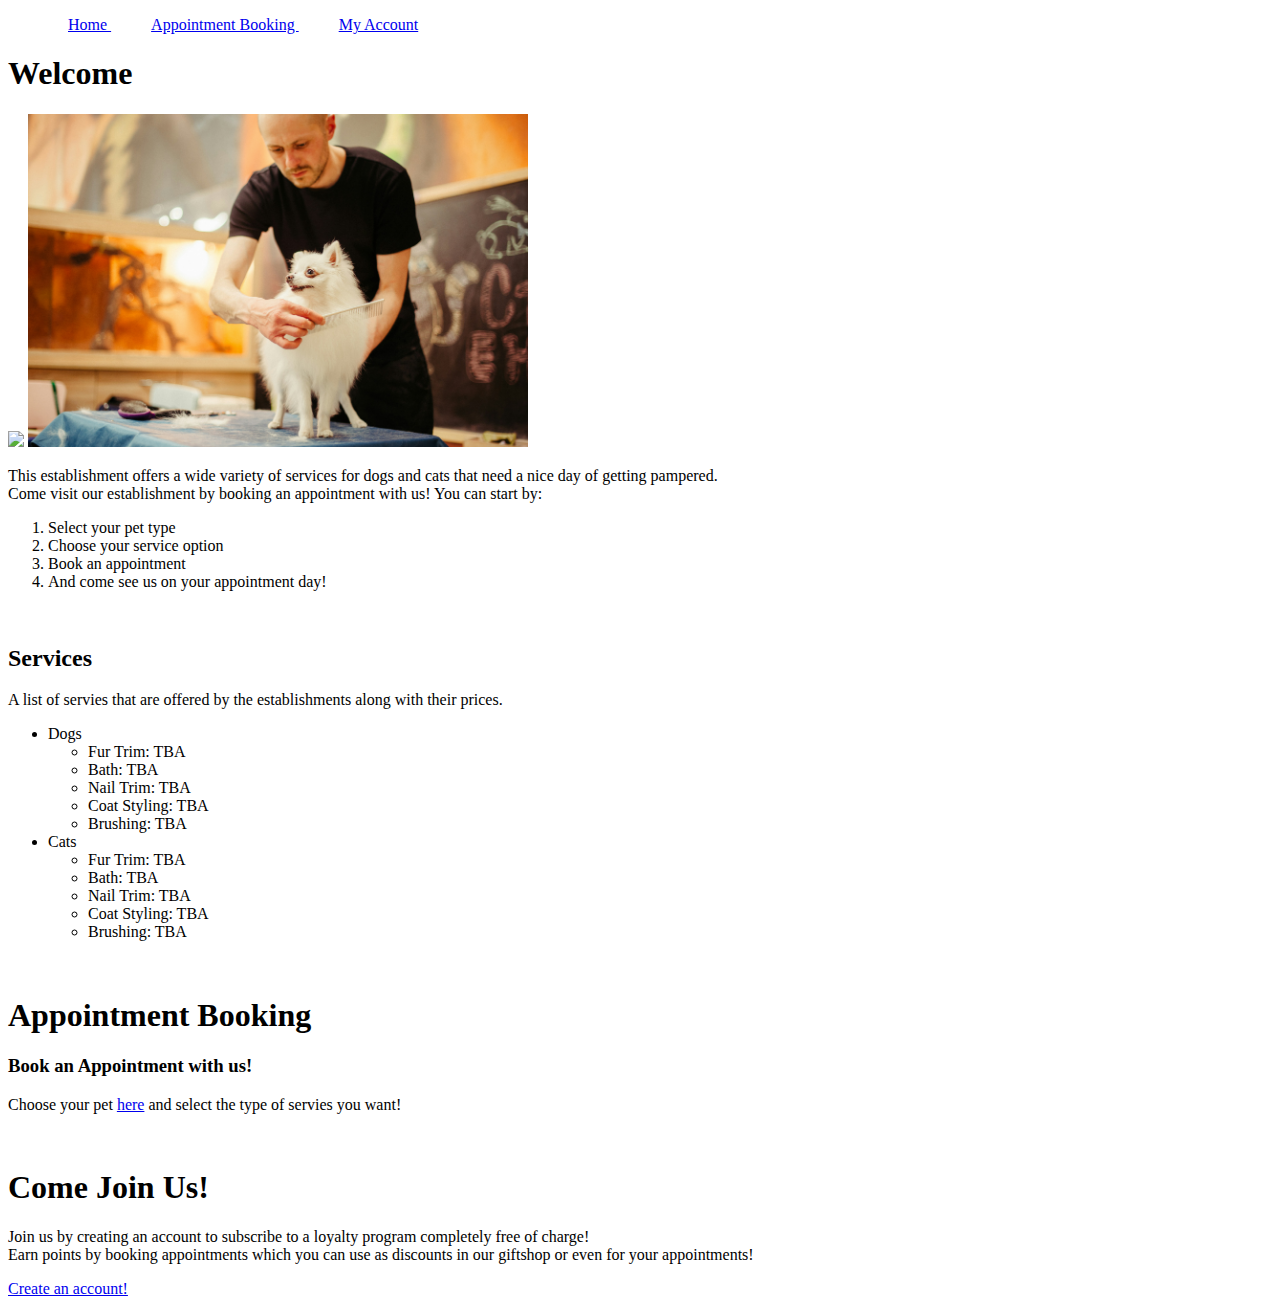
==== index.html @ f176a198 "Added styles" ====
<!DOCTYPE html>

<html>
    <head>
        <link href="styles.css" rel="stylesheet">
        <Title>
            Pet Grooming Serivce
        </Title>
    </head>
    <body>
        <div>
            <nav>
                <ul>
                    <li style="display: inline;">
                        <a href="index.html" style="margin: 20px;">
                            Home
                        </a>
                    </li>
                    <li style="display: inline;">
                        <a href="appointment.html" style="margin: 20px;">
                            Appointment Booking
                        </a>
                    </li>
                    <li style="display: inline;">
                        <a href="account.html" style="margin: 20px;">
                            My Account
                        </a>
                    </li>
                </ul>
            </nav>
        </div>
            <h1>
                Welcome
            </h1>
            <div>
                <img src="cat-fur-shaving.jpg" width="500px">
                <img src="dog-fur-brushing.jpg" width="500px">
            </div>
               <div>
                    <p>
                        This establishment offers a wide variety of services for dogs and cats that need a nice day of getting pampered. </br>
                        Come visit our establishment by booking an appointment with us! You can start by:
                    </p>
                        <ol>
                            <li> Select your pet type </li>
                            <li> Choose your service option </li>
                            <li> Book an appointment </li>
                            <li> And come see us on your appointment day! </li>
                        </ol>
                </div>
            </br>
                <h2>
                    Services
                </h2>
                    <div>
                        <p>
                            A list of servies that are offered by the establishments along with their prices.
                        </p>
                    </div>
                <ul>
                    <li> Dogs </li>
                        <ul>
                            <li> Fur Trim: TBA</li>
                            <li> Bath: TBA </li>
                            <li> Nail Trim: TBA </li>
                            <li> Coat Styling: TBA </li>
                            <li> Brushing: TBA </li>
                        </ul>
                    <li> Cats </li>
                        <ul>
                            <li> Fur Trim: TBA </li>
                            <li> Bath: TBA </li>
                            <li> Nail Trim: TBA </li>
                            <li> Coat Styling: TBA </li>
                            <li> Brushing: TBA </li>
                        </ul>
                </ul>
            </br>
        <h1>
            Appointment Booking
        </h1>
            <div>
                <h3>
                    Book an Appointment with us!
                </h3>
                    <p>
                        Choose your pet <a href="appointment.html">here</a> and select the type of servies you want!
                    </p>
            </div>
        </br>
            <h1> Come Join Us! </h1>
                <div>
                    <p>
                        Join us by creating an account to subscribe to a loyalty program completely free of charge! </br> Earn points by booking appointments which you can use as discounts in our giftshop or even for your appointments!
                    </p>
                </div>
            <a href="account.html"> Create an account! </a>
    </body>
</html>
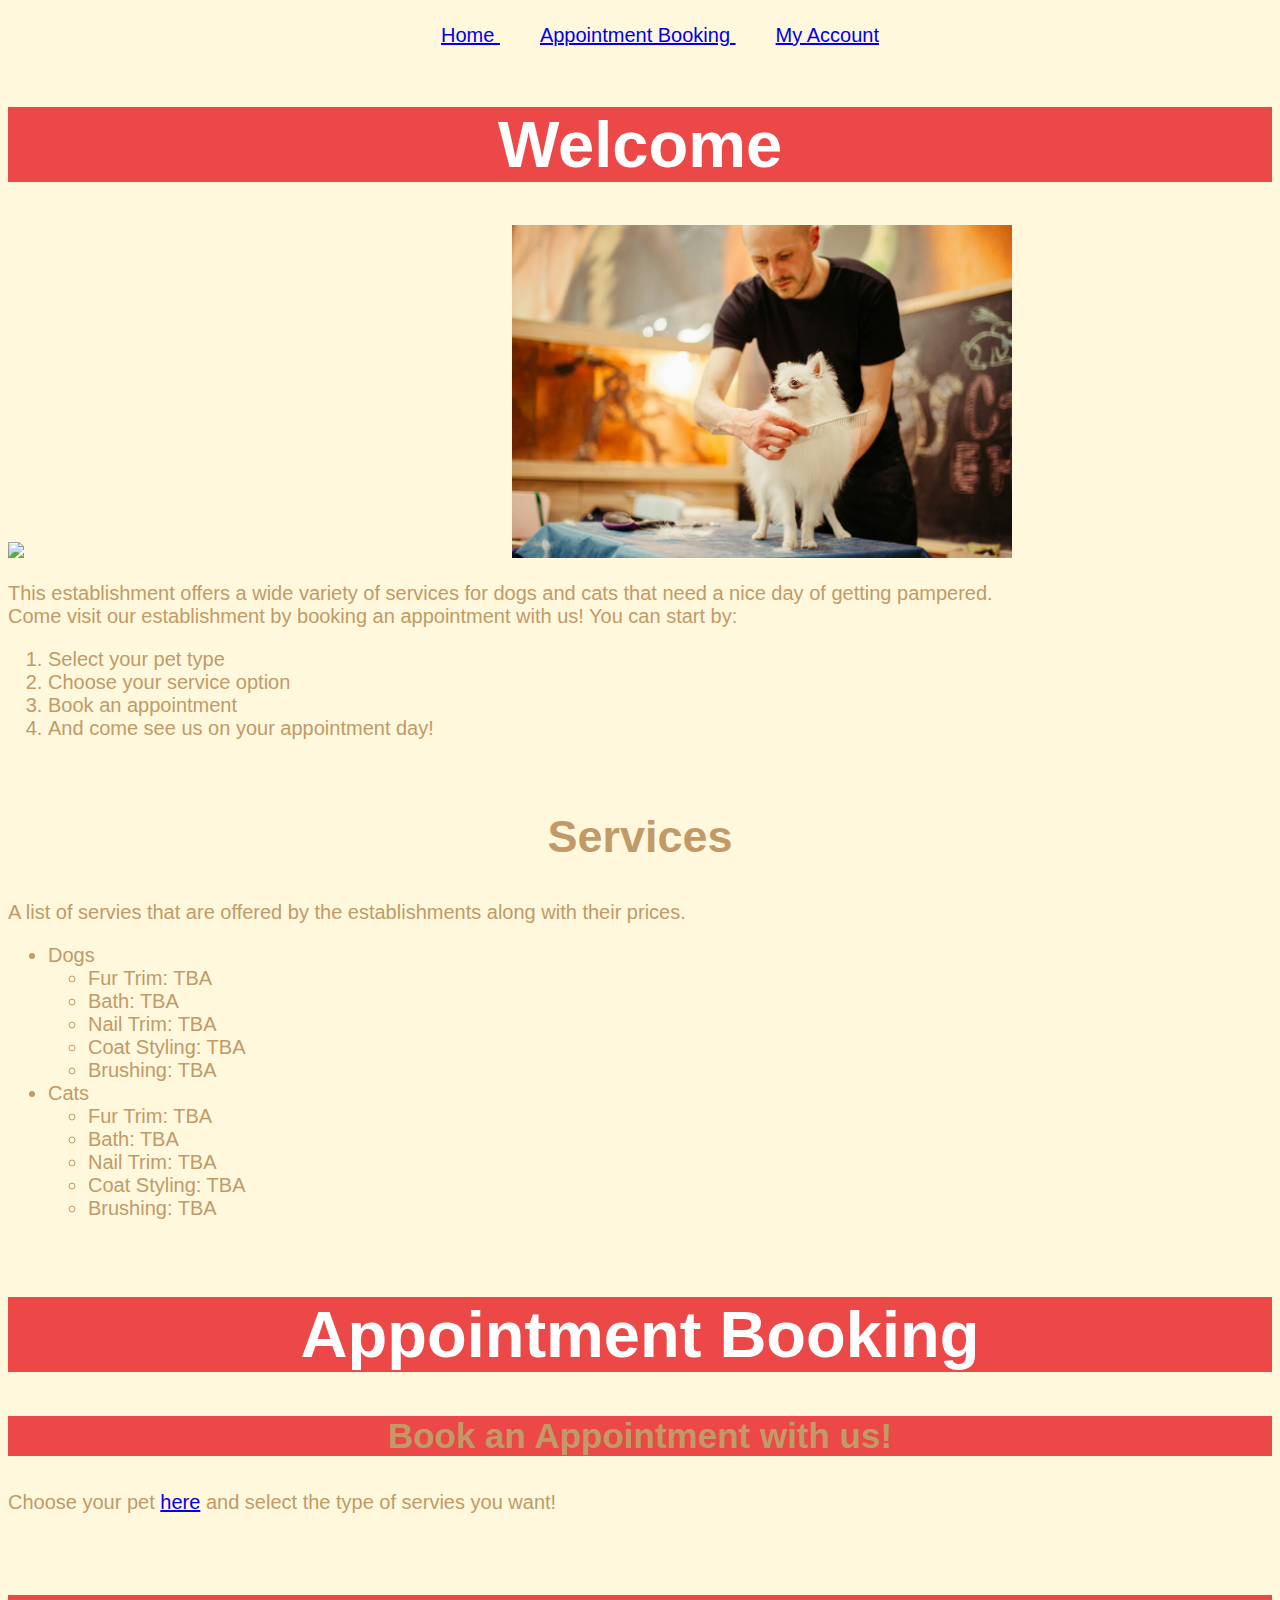
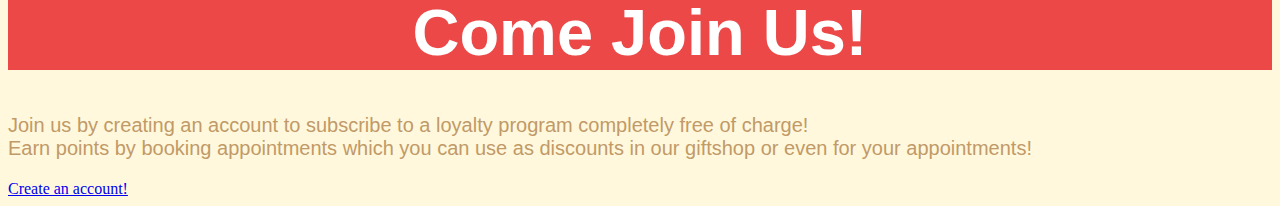
==== commit fb2e954b: "added new styles elements" ====
--- a/index.html
+++ b/index.html
@@ -9,7 +9,7 @@
     </head>
     <body>
         <div>
-            <nav>
+            <nav class="flex-container">
                 <ul>
                     <li style="display: inline;">
                         <a href="index.html" style="margin: 20px;">
@@ -33,8 +33,8 @@
                 Welcome
             </h1>
             <div>
-                <img src="cat-fur-shaving.jpg" width="500px">
-                <img src="dog-fur-brushing.jpg" width="500px">
+                <img src="cat-fur-shaving.jpg" width="500px" class="center">
+                <img src="dog-fur-brushing.jpg" width="500px" class="center">
             </div>
                <div>
                     <p>
--- a/styles.css
+++ b/styles.css
@@ -0,0 +1,60 @@
+body{
+    background-color: cornsilk;
+}
+
+.flex-container{
+    display: flex;
+    flex-direction: row;
+    flex-wrap: nowrap;
+    justify-content: space-evenly;
+
+}
+
+h1{
+    font-family: 'Segoe UI', Tahoma, Geneva, Verdana, sans-serif;
+    font-size: 65px;
+    color: white;
+    text-align: center;
+    background-color: rgb(236, 72, 72);
+}
+
+h2{
+    font-family: 'Segoe UI', Tahoma, Geneva, Verdana, sans-serif;
+    font-size: 45px;
+    color: rgb(193, 154, 104);
+    text-align: center;
+}
+
+h3{
+    font-family: 'Segoe UI', Tahoma, Geneva, Verdana, sans-serif;
+    font-size: 35px;
+    color: rgb(193, 154, 104);
+    text-align: center;
+    background-color: rgb(236, 72, 72);
+}
+
+image{
+    align-items: center;
+    max-width: 500px;
+    min-width: auto;
+}
+
+p{
+    font-family: 'Segoe UI', Tahoma, Geneva, Verdana, sans-serif;
+    font-size: 20px;
+    color: rgb(193, 154, 104);
+    text-align: left;
+}
+
+li{
+    font-family: 'Segoe UI', Tahoma, Geneva, Verdana, sans-serif;
+    font-size: 20px;
+    color: rgb(193, 154, 104);
+    text-align: left;
+}
+
+.center{
+    display: inline-block;
+    margin-left: auto;
+    margin-right: auto;
+}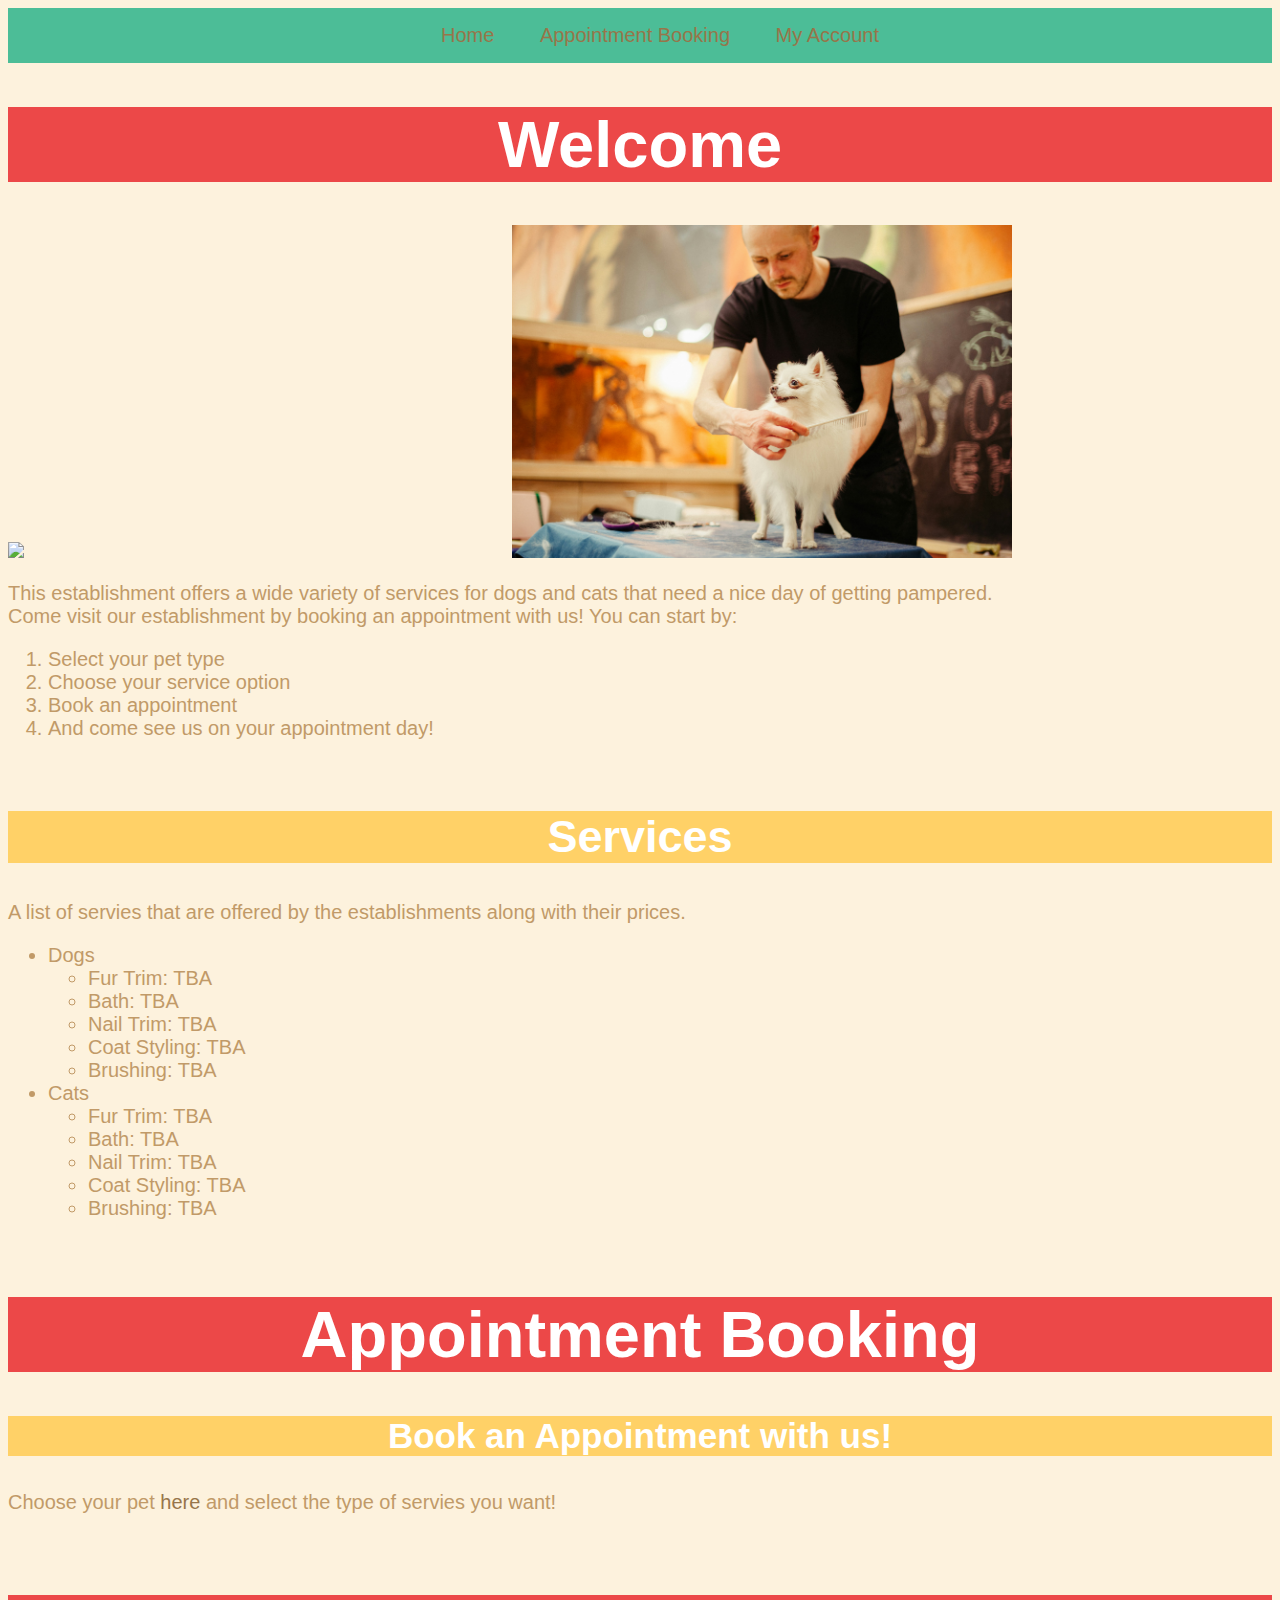
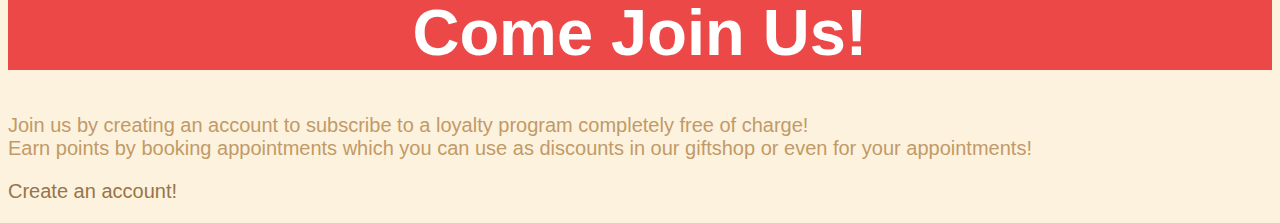
==== commit fb616929: "updates styles.css and index.html" ====
--- a/index.html
+++ b/index.html
@@ -12,17 +12,17 @@
             <nav class="flex-container">
                 <ul>
                     <li style="display: inline;">
-                        <a href="index.html" style="margin: 20px;">
+                        <a href="index.html" class="nostyle" style="margin: 20px;">
                             Home
                         </a>
                     </li>
                     <li style="display: inline;">
-                        <a href="appointment.html" style="margin: 20px;">
+                        <a href="appointment.html" class="nostyle" style="margin: 20px;">
                             Appointment Booking
                         </a>
                     </li>
                     <li style="display: inline;">
-                        <a href="account.html" style="margin: 20px;">
+                        <a href="account.html" class="nostyle" style="margin: 20px;">
                             My Account
                         </a>
                     </li>
@@ -94,6 +94,8 @@
                         Join us by creating an account to subscribe to a loyalty program completely free of charge! </br> Earn points by booking appointments which you can use as discounts in our giftshop or even for your appointments!
                     </p>
                 </div>
-            <a href="account.html"> Create an account! </a>
+            <p>
+                <a href="account.html" class="center"> Create an account! </a>
+            </p>
     </body>
 </html>--- a/styles.css
+++ b/styles.css
@@ -1,5 +1,5 @@
 body{
-    background-color: cornsilk;
+    background-color: rgb(253, 242, 221);
 }
 
 .flex-container{
@@ -7,7 +7,9 @@
     flex-direction: row;
     flex-wrap: nowrap;
     justify-content: space-evenly;
-
+    background-color: rgb(76, 189, 151);
+    color: white;
+    
 }
 
 h1{
@@ -21,16 +23,17 @@
 h2{
     font-family: 'Segoe UI', Tahoma, Geneva, Verdana, sans-serif;
     font-size: 45px;
-    color: rgb(193, 154, 104);
+    color: white;
     text-align: center;
+    background-color: rgb(255, 209, 103);
 }
 
 h3{
     font-family: 'Segoe UI', Tahoma, Geneva, Verdana, sans-serif;
     font-size: 35px;
-    color: rgb(193, 154, 104);
+    color: white;
     text-align: center;
-    background-color: rgb(236, 72, 72);
+    background-color: rgb(255, 209, 103);
 }
 
 image{
@@ -57,4 +60,24 @@
     display: inline-block;
     margin-left: auto;
     margin-right: auto;
+}
+
+.nostyle{
+    color: white;
+    text-decoration: none;
+}
+
+a:link{
+    color: rgb(151, 117, 74);
+    text-decoration: none;
+}
+
+a:visited{
+    color: rgb(151, 117, 74);
+    text-decoration: none;
+}
+
+a:hover{
+    color: rgb(151, 117, 74);
+    text-decoration: none;
 }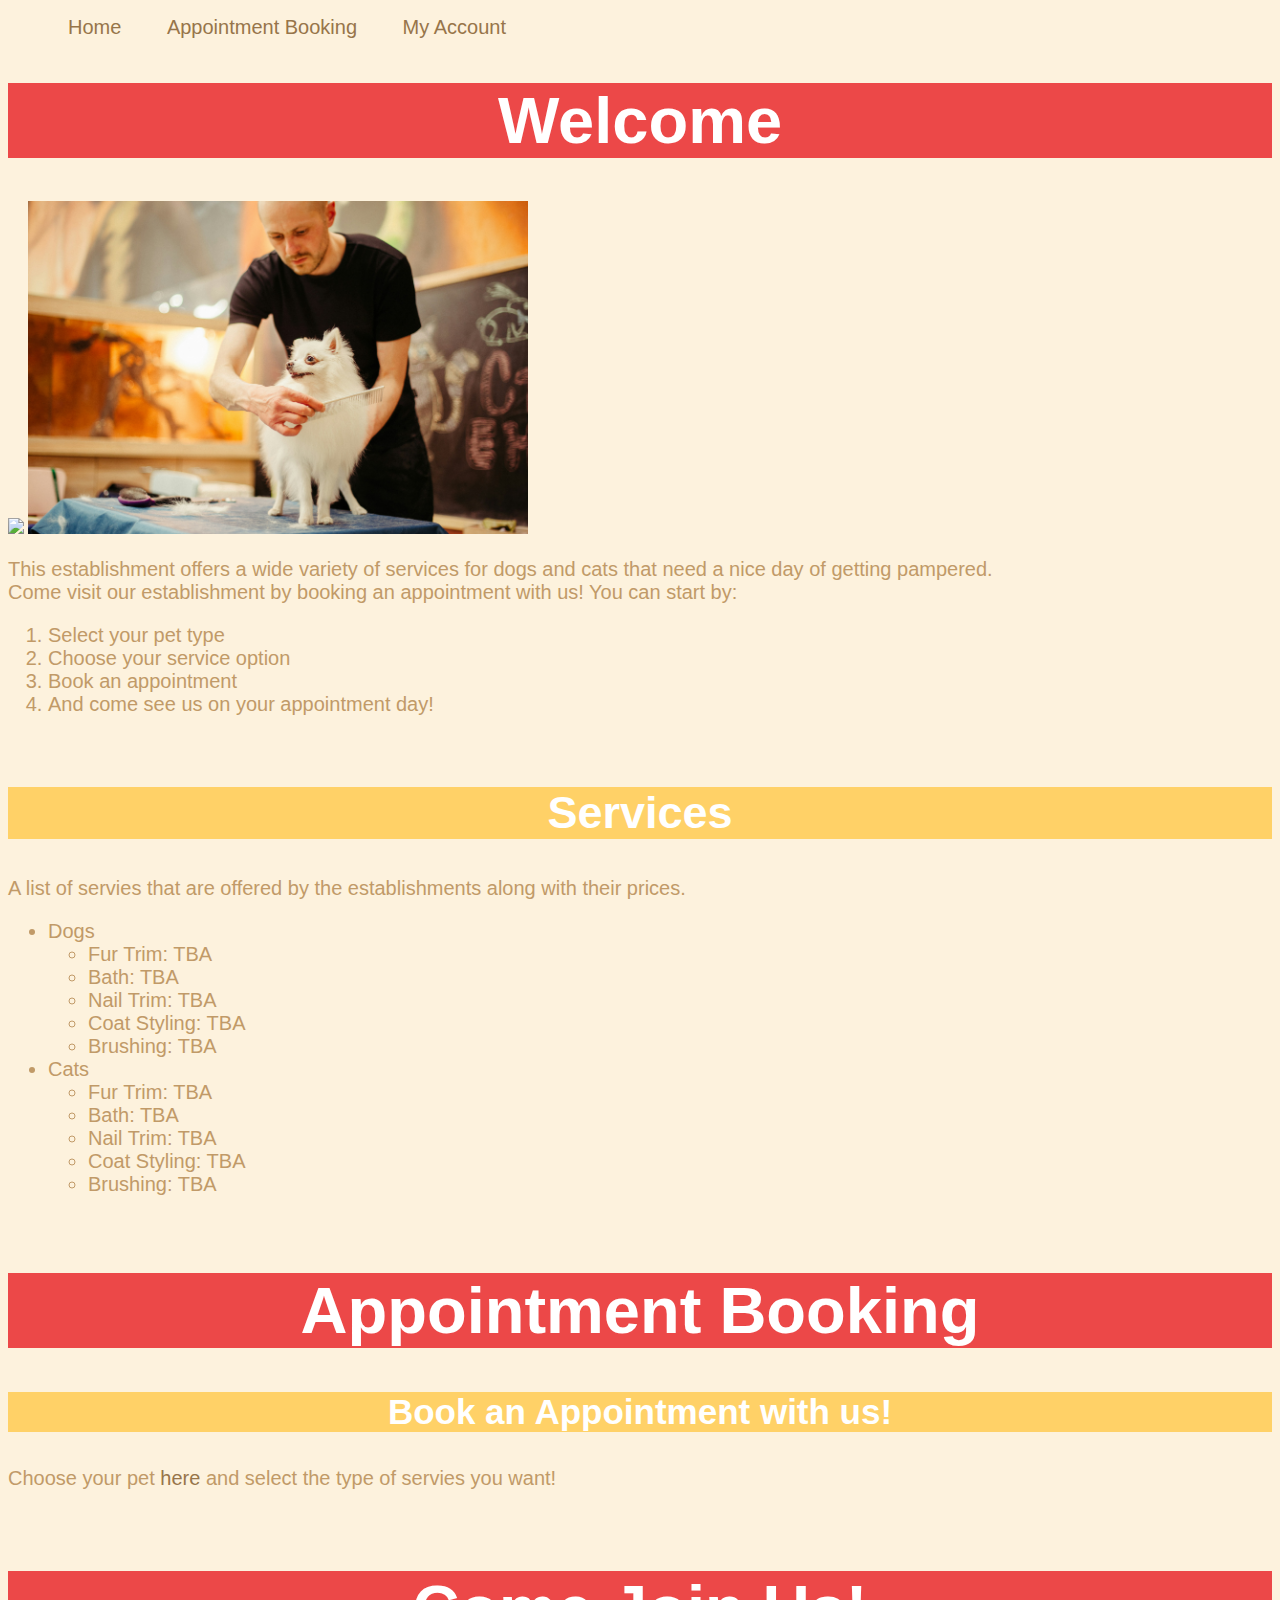
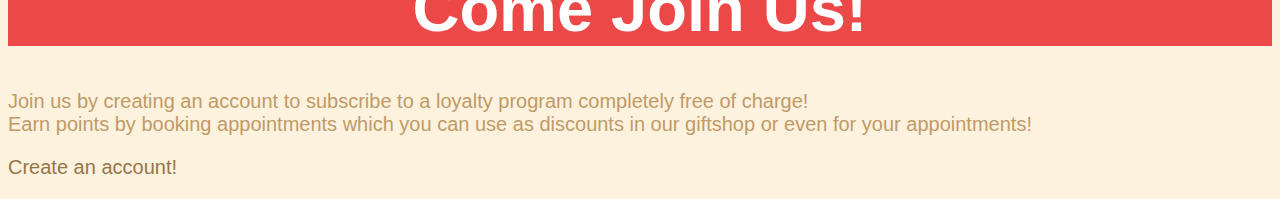
==== commit 11579d5f: "updates styles.css" ====
--- a/index.html
+++ b/index.html
@@ -9,20 +9,20 @@
     </head>
     <body>
         <div>
-            <nav class="flex-container">
+            <nav class="flex-container; no-style">
                 <ul>
                     <li style="display: inline;">
-                        <a href="index.html" class="nostyle" style="margin: 20px;">
+                        <a href="index.html" style="margin: 20px;">
                             Home
                         </a>
                     </li>
                     <li style="display: inline;">
-                        <a href="appointment.html" class="nostyle" style="margin: 20px;">
+                        <a href="appointment.html" style="margin: 20px;">
                             Appointment Booking
                         </a>
                     </li>
                     <li style="display: inline;">
-                        <a href="account.html" class="nostyle" style="margin: 20px;">
+                        <a href="account.html" style="margin: 20px;">
                             My Account
                         </a>
                     </li>
--- a/styles.css
+++ b/styles.css
@@ -1,5 +1,10 @@
 body{
     background-color: rgb(253, 242, 221);
+}
+
+a:not(.no-style){
+    color: white;
+    text-decoration: none;
 }
 
 .flex-container{
@@ -9,7 +14,6 @@
     justify-content: space-evenly;
     background-color: rgb(76, 189, 151);
     color: white;
-    
 }
 
 h1{
@@ -37,7 +41,6 @@
 }
 
 image{
-    align-items: center;
     max-width: 500px;
     min-width: auto;
 }
@@ -57,14 +60,8 @@
 }
 
 .center{
-    display: inline-block;
     margin-left: auto;
     margin-right: auto;
-}
-
-.nostyle{
-    color: white;
-    text-decoration: none;
 }
 
 a:link{
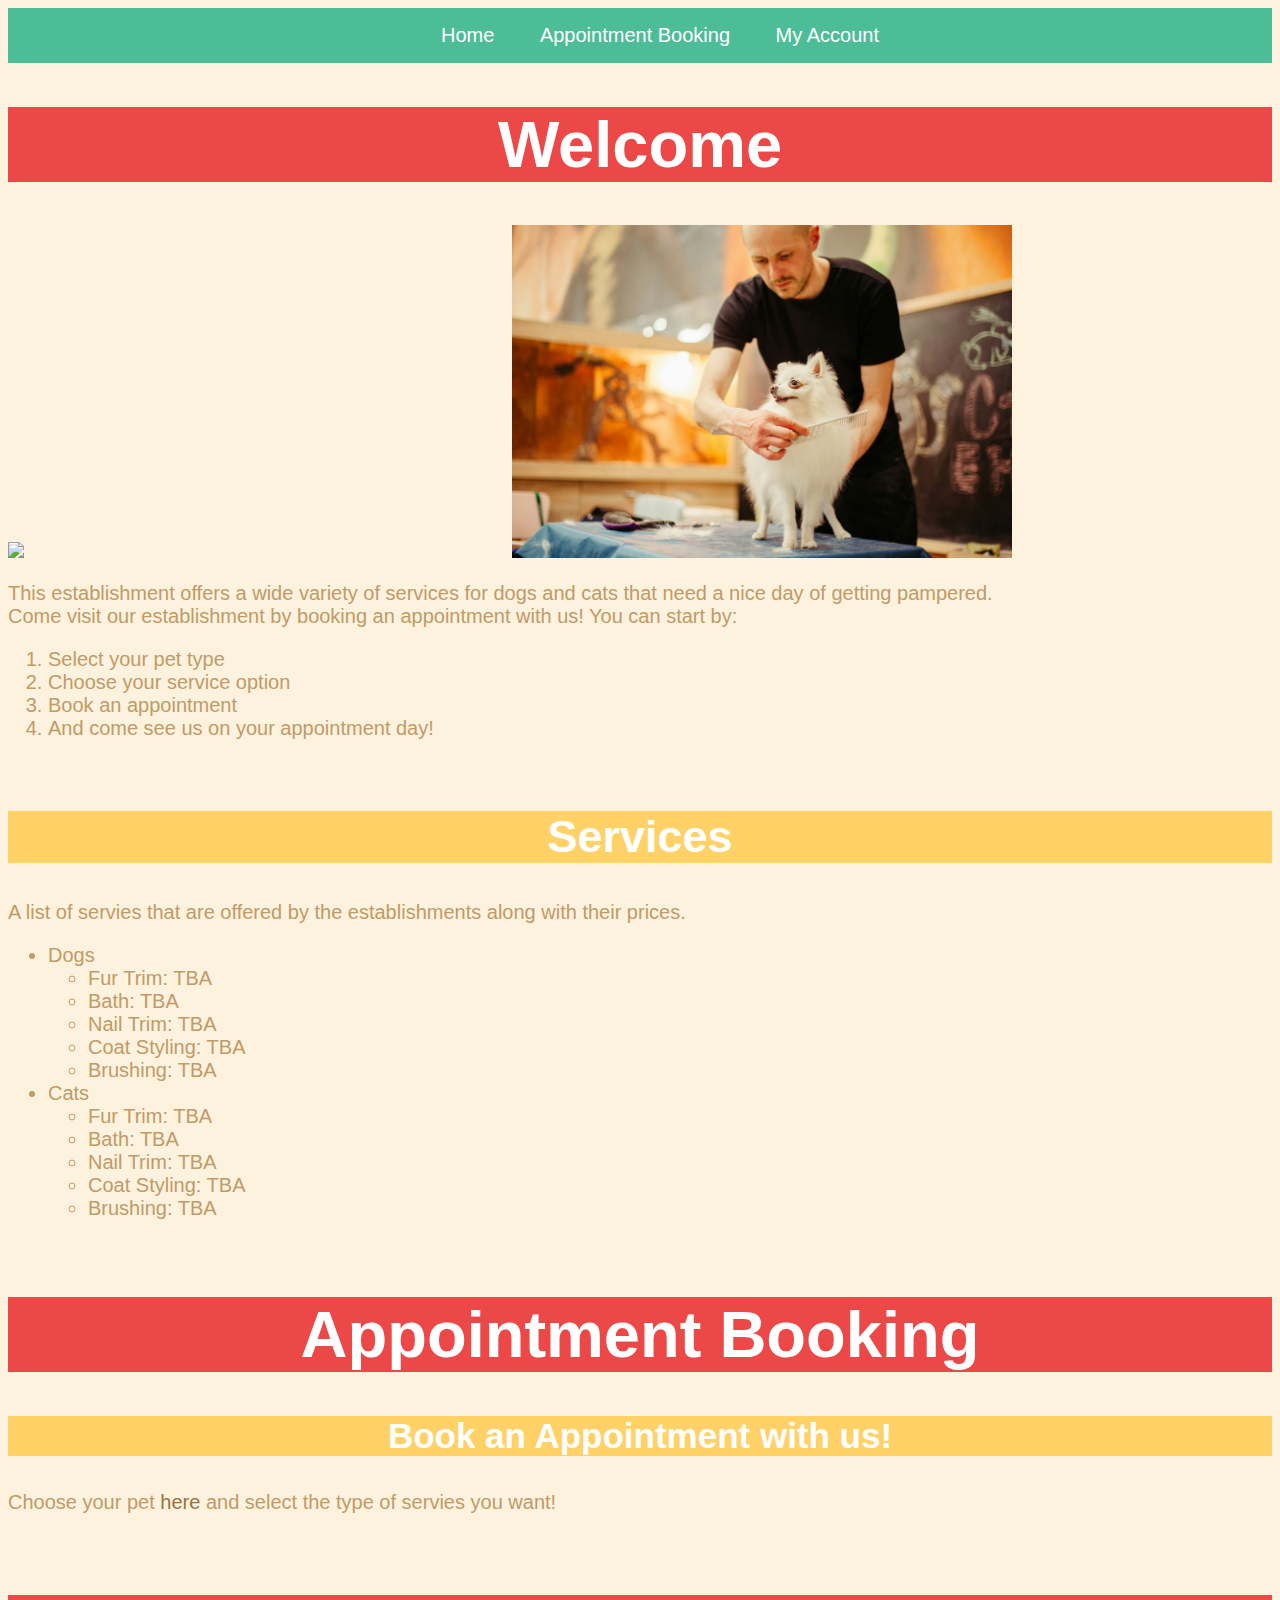
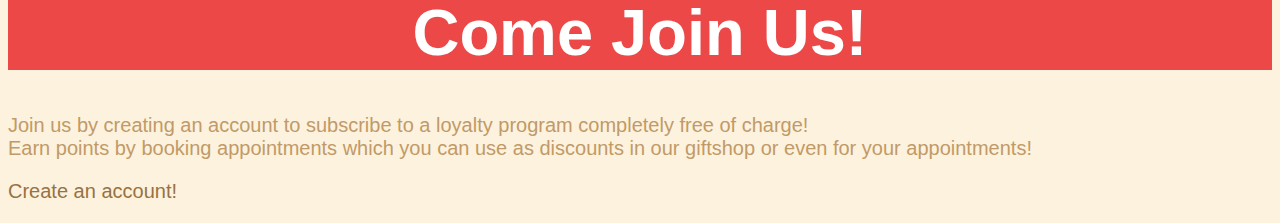
==== commit de502fb7: "updated styles.css" ====
--- a/index.html
+++ b/index.html
@@ -9,7 +9,7 @@
     </head>
     <body>
         <div>
-            <nav class="flex-container; no-style">
+            <nav class="flex-container">
                 <ul>
                     <li style="display: inline;">
                         <a href="index.html" style="margin: 20px;">
@@ -84,7 +84,7 @@
                     Book an Appointment with us!
                 </h3>
                     <p>
-                        Choose your pet <a href="appointment.html">here</a> and select the type of servies you want!
+                        Choose your pet <a href="appointment.html" class="text-link">here</a> and select the type of servies you want!
                     </p>
             </div>
         </br>
@@ -95,7 +95,7 @@
                     </p>
                 </div>
             <p>
-                <a href="account.html" class="center"> Create an account! </a>
+                <a href="account.html" class="text-link"> Create an account! </a>
             </p>
     </body>
 </html>--- a/styles.css
+++ b/styles.css
@@ -1,10 +1,5 @@
 body{
     background-color: rgb(253, 242, 221);
-}
-
-a:not(.no-style){
-    color: white;
-    text-decoration: none;
 }
 
 .flex-container{
@@ -14,6 +9,11 @@
     justify-content: space-evenly;
     background-color: rgb(76, 189, 151);
     color: white;
+}
+
+.text-link{
+    color: rgb(151, 114, 67);
+    text-decoration: none;
 }
 
 h1{
@@ -45,6 +45,12 @@
     min-width: auto;
 }
 
+.center{
+    display: inline-block;
+    margin-left: auto;
+    margin-right: auto;
+}
+
 p{
     font-family: 'Segoe UI', Tahoma, Geneva, Verdana, sans-serif;
     font-size: 20px;
@@ -59,22 +65,14 @@
     text-align: left;
 }
 
-.center{
-    margin-left: auto;
-    margin-right: auto;
+table{
+    font-family: 'Segoe UI', Tahoma, Geneva, Verdana, sans-serif;
+    font-size: 20px;
+    color: rgb(193, 154, 104);
+    text-align: left;
 }
 
-a:link{
-    color: rgb(151, 117, 74);
-    text-decoration: none;
-}
-
-a:visited{
-    color: rgb(151, 117, 74);
-    text-decoration: none;
-}
-
-a:hover{
-    color: rgb(151, 117, 74);
+a{
+    color: white;
     text-decoration: none;
 }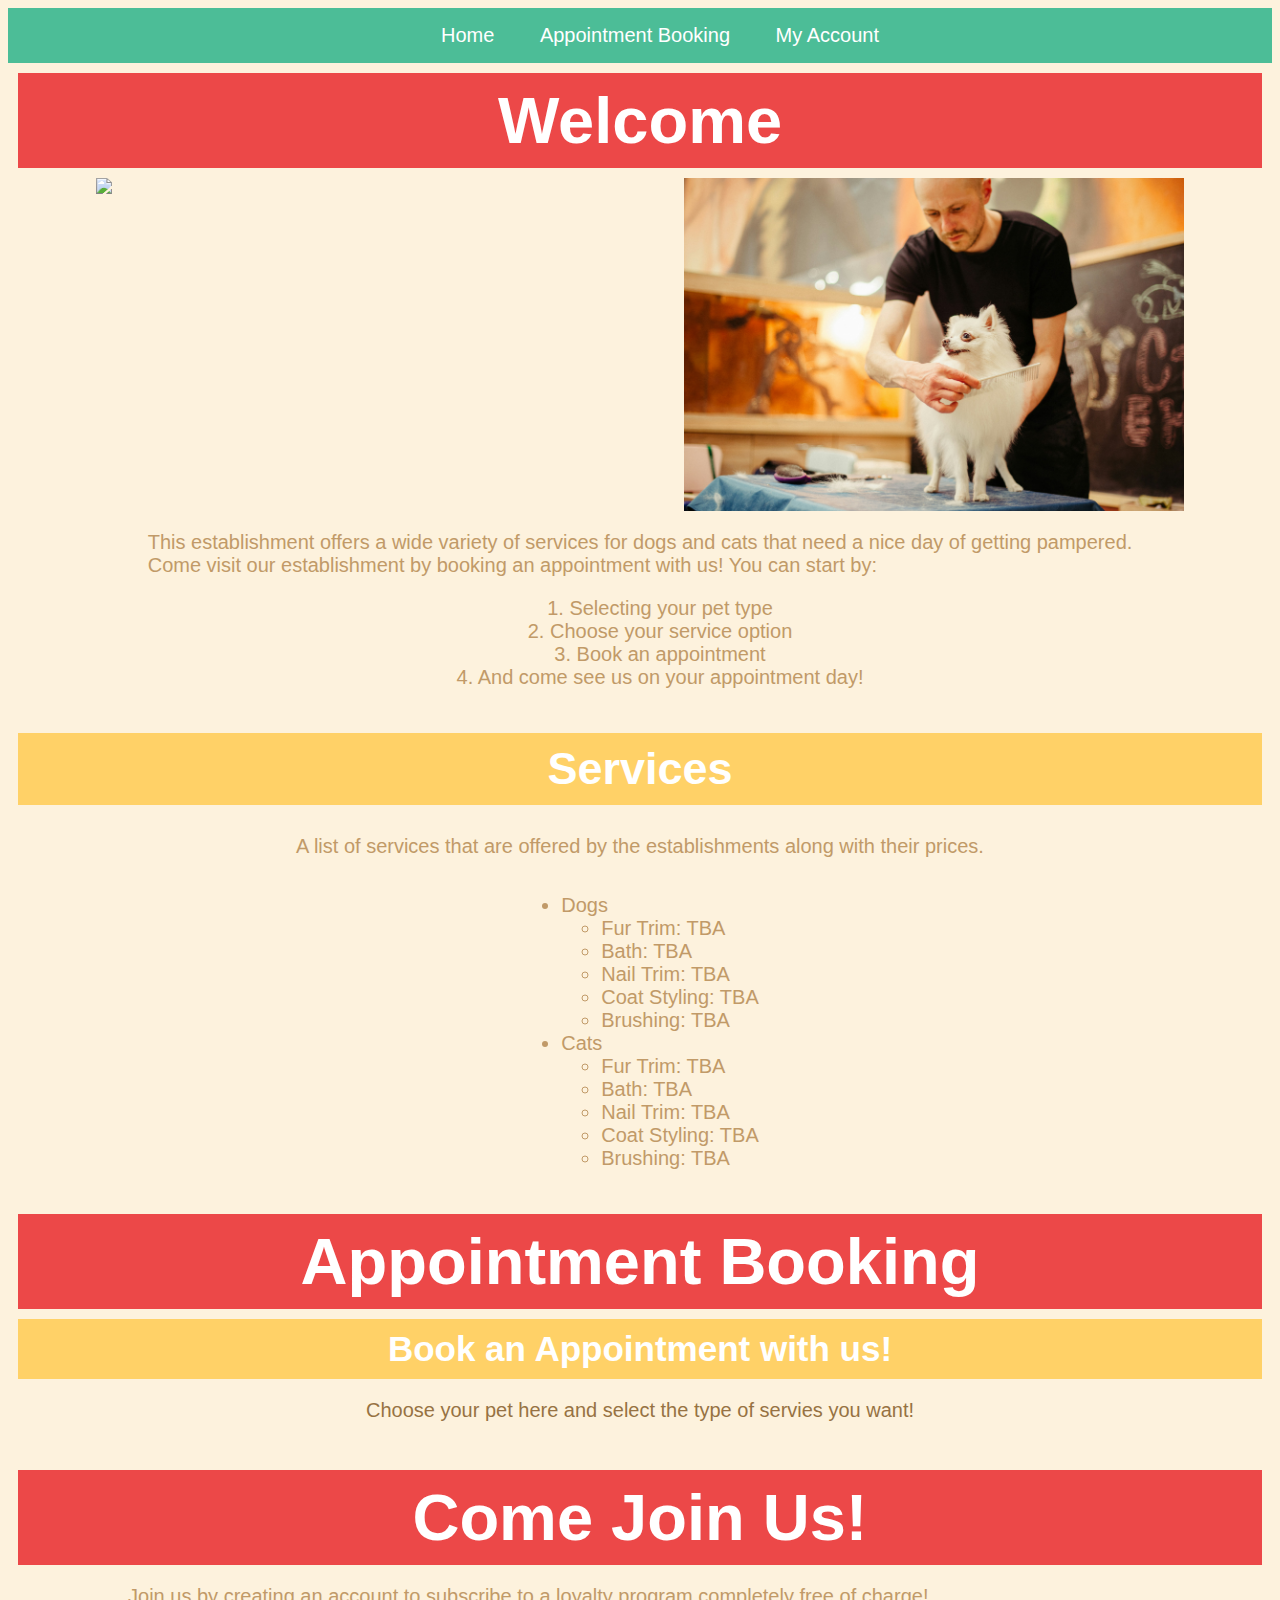
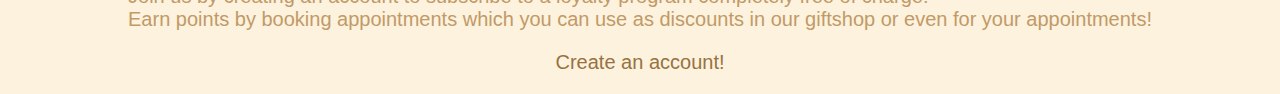
==== commit 7dcbf589: "add changes to all html and css" ====
--- a/index.html
+++ b/index.html
@@ -32,49 +32,55 @@
             <h1>
                 Welcome
             </h1>
-            <div>
-                <img src="cat-fur-shaving.jpg" width="500px" class="center">
-                <img src="dog-fur-brushing.jpg" width="500px" class="center">
+            <div class="center">
+                <img src="cat-fur-shaving.jpg" width="500px">
+                <img src="dog-fur-brushing.jpg" width="500px">
             </div>
-               <div>
-                    <p>
+               <div >
+                    <p class="center">
                         This establishment offers a wide variety of services for dogs and cats that need a nice day of getting pampered. </br>
                         Come visit our establishment by booking an appointment with us! You can start by:
                     </p>
                         <ol>
-                            <li> Select your pet type </li>
-                            <li> Choose your service option </li>
-                            <li> Book an appointment </li>
-                            <li> And come see us on your appointment day! </li>
+                            <li class="center"> 1. Selecting your pet type </li>
+                            <li class="center"> 2. Choose your service option </li>
+                            <li class="center"> 3. Book an appointment </li>
+                            <li class="center"> 4. And come see us on your appointment day! </li>
                         </ol>
                 </div>
             </br>
                 <h2>
                     Services
                 </h2>
-                    <div>
+                    <div class="center">
                         <p>
-                            A list of servies that are offered by the establishments along with their prices.
+                            A list of services that are offered by the establishments along with their prices.
                         </p>
                     </div>
-                <ul>
-                    <li> Dogs </li>
-                        <ul>
-                            <li> Fur Trim: TBA</li>
-                            <li> Bath: TBA </li>
-                            <li> Nail Trim: TBA </li>
-                            <li> Coat Styling: TBA </li>
-                            <li> Brushing: TBA </li>
-                        </ul>
-                    <li> Cats </li>
-                        <ul>
-                            <li> Fur Trim: TBA </li>
-                            <li> Bath: TBA </li>
-                            <li> Nail Trim: TBA </li>
-                            <li> Coat Styling: TBA </li>
-                            <li> Brushing: TBA </li>
-                        </ul>
-                </ul>
+                <div class="center">
+                    <ul>
+                        <li>
+                            Dogs
+                        </li>
+                            <ul>
+                                <li> Fur Trim: TBA</li>
+                                <li> Bath: TBA </li>
+                                <li> Nail Trim: TBA </li>
+                                <li> Coat Styling: TBA </li>
+                                <li> Brushing: TBA </li>
+                            </ul>
+                        <li>
+                            Cats
+                        </li>
+                            <ul>
+                                <li> Fur Trim: TBA </li>
+                                <li> Bath: TBA </li>
+                                <li> Nail Trim: TBA </li>
+                                <li> Coat Styling: TBA </li>
+                                <li> Brushing: TBA </li>
+                            </ul>
+                    </ul>
+                </div>
             </br>
         <h1>
             Appointment Booking
@@ -83,18 +89,18 @@
                 <h3>
                     Book an Appointment with us!
                 </h3>
-                    <p>
-                        Choose your pet <a href="appointment.html" class="text-link">here</a> and select the type of servies you want!
+                    <p class="center">
+                        <a href="appointment.html" class="text-link">Choose your pet here and select the type of servies you want! </a>
                     </p>
             </div>
         </br>
             <h1> Come Join Us! </h1>
                 <div>
-                    <p>
+                    <p class="center">
                         Join us by creating an account to subscribe to a loyalty program completely free of charge! </br> Earn points by booking appointments which you can use as discounts in our giftshop or even for your appointments!
                     </p>
                 </div>
-            <p>
+            <p class="center">
                 <a href="account.html" class="text-link"> Create an account! </a>
             </p>
     </body>
--- a/styles.css
+++ b/styles.css
@@ -21,6 +21,8 @@
     font-size: 65px;
     color: white;
     text-align: center;
+    padding: 10px;
+    margin: 10px;
     background-color: rgb(236, 72, 72);
 }
 
@@ -29,6 +31,8 @@
     font-size: 45px;
     color: white;
     text-align: center;
+    padding: 10px;
+    margin: 10px;
     background-color: rgb(255, 209, 103);
 }
 
@@ -37,18 +41,23 @@
     font-size: 35px;
     color: white;
     text-align: center;
+    padding: 10px;
+    margin: 10px;
     background-color: rgb(255, 209, 103);
 }
 
 image{
+    display: inline-block;
     max-width: 500px;
     min-width: auto;
+    background-color: rgb(255, 209, 103);
 }
 
 .center{
-    display: inline-block;
-    margin-left: auto;
-    margin-right: auto;
+    display: flex;
+    flex-direction: row;
+    flex-wrap: nowrap;
+    justify-content: space-evenly;
 }
 
 p{
